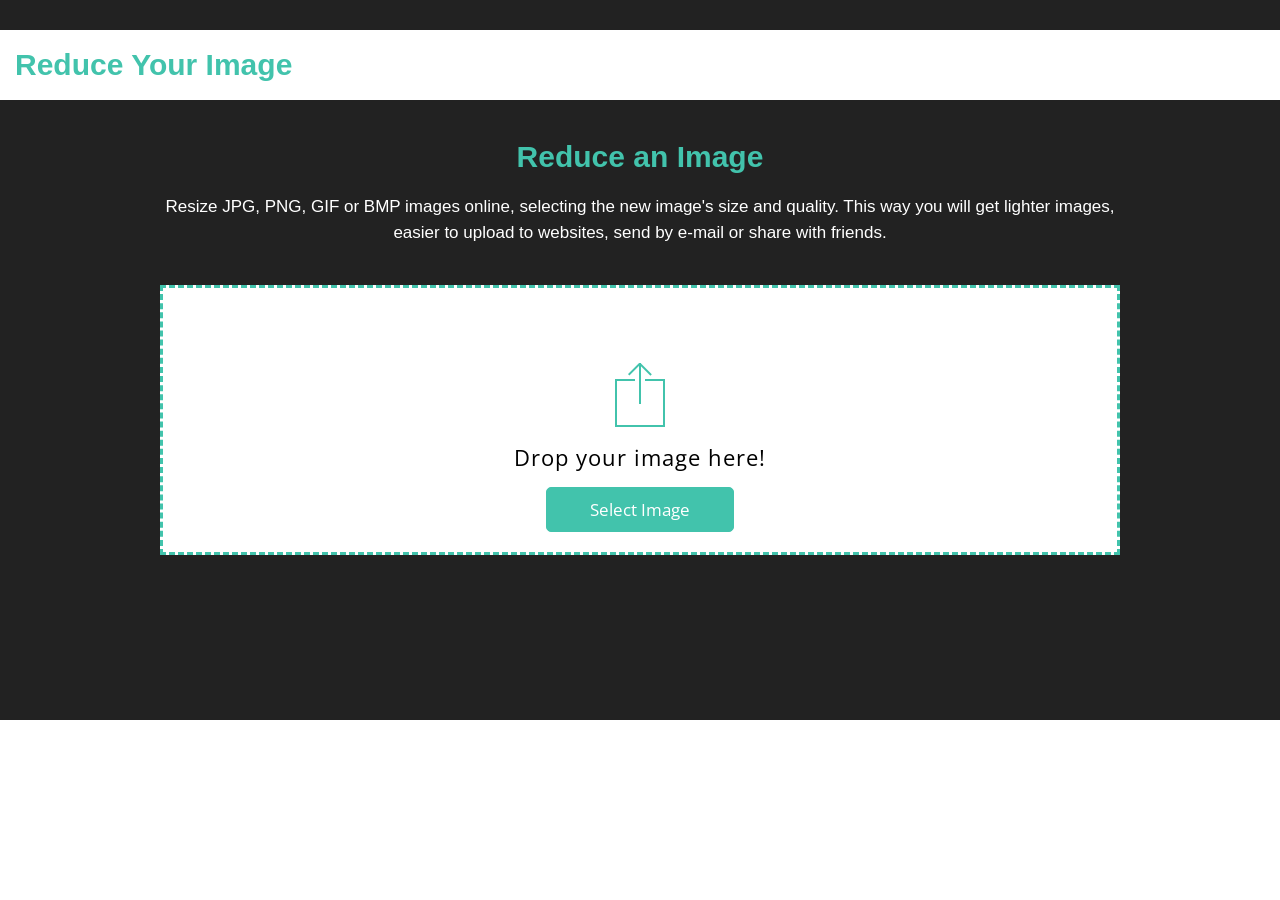
==== index.html @ ff29c618 "file name changed" ====
<!DOCTYPE html>
<html lang="en">
  <head>
    <meta charset="UTF-8" />
    <meta name="viewport" content="width=device-width, initial-scale=1.0" />
    <title>Document</title>
    <link rel="stylesheet" href="resize.css" />
    <link rel="preconnect" href="https://fonts.gstatic.com" />
    <link
      href="https://fonts.googleapis.com/css2?family=Open+Sans&display=swap"
      rel="stylesheet"
    />
    <link
      rel="stylesheet"
      href="https://stackpath.bootstrapcdn.com/font-awesome/4.7.0/css/font-awesome.min.css"
    />
  </head>
  <body>
    <div class="container">
      <div class="container-head">
        <div class="head-wrap"><h3 class="logo">Reduce Your Image</h3></div>
      </div>
      <div class="content">
        <div class="content_row">
          <h2>Reduce an Image</h2>
          <p id="para">
            Resize JPG, PNG, GIF or BMP images online, selecting the new image's
            size and quality. This way you will get lighter images, easier to
            upload to websites, send by e-mail or share with friends.
          </p>
        </div>
        <div class="drop_container" onclick="getaccess()">
          <div class="content_row2">
            <img src="ico-frame-upload.png" class="icon" alt="image" />
            <p class="drop">Drop your image here!</p>
            <input
              type="file"
              name="select image"
              id="file"
              onchange="Showimage(event)"
            />
          </div>
          <div class="content_row3">
            <div class="imgcontainer">
              <img id="image" class="image" width="100px" height="57px" />
            </div>
            <div id="filename"></div>
            <div id="dimension"></div>
            <div id="filesize"></div>
          </div>
          <span id="button">select image</span>
        </div>
        <i
          class="fa fa-times"
          id="closebtn"
          onclick="closeme()"
          aria-hidden="true"
        ></i>
      </div>
    </div>
  </body>
  <script>
    function getaccess() {
      console.log("get");
      document.getElementById("file").click();
    }
    function Showimage(event) {
      var file = document.getElementById("file");
      var row2 = document.getElementsByClassName("content_row2")[0];
      var row3 = document.getElementsByClassName("content_row3")[0];
      if (file) {
        row2.style.display = "none";
        row3.style.display = "block";
        document.getElementById("closebtn").style.display = "block";
      } else {
        row2.style.display = "flex";
        row3.style.display = "none";
        document.getElementById("closebtn").style.display = "none";
      }
      var image = document.getElementById("image");
      console.log("content");
      image.src = URL.createObjectURL(event.target.files[0]);
      console.log(event);
      image.onload = function () {
        var width = image.naturalWidth;
        var height = image.naturalHeight;
        document.getElementById("dimension").innerHTML =
          width + " " + "X" + " " + height;
        console.log({ image, a: image.naturalWidth, b: image.naturalHeight });
      };
      var filename = document.getElementById("file").files[0].name;
      document.getElementById("filename").innerHTML = filename;
      var filesize = document.getElementById("file").files[0].size;
      var files = (filesize / 1024).toFixed(2);
      document.getElementById("filesize").innerHTML = files + "kb";
    }
    function closeme() {
      var row2 = document.getElementsByClassName("content_row2")[0];
      var row3 = document.getElementsByClassName("content_row3")[0];
      var close = document.getElementById("closebtn");
      if (close) {
        console.log("close");
        row2.style.display = "flex";
        row3.style.display = "none";
        document.getElementById("closebtn").style.display = "none";
        document.getElementById("file").value = "";
      } else {
        row2.style.display = "none";
        row3.style.display = "flex";
        document.getElementById("closebtn").style.display = "block";
      }
    }
  </script>
</html>
---- resize.css ----
* {
  box-sizing: border-box;
  margin: 0;
  padding: 0;
}
body {
  width: 100vw;
  height: 100vh;
  font-family: "Open Sans", "Sans-serif";
}
.container {
  width: 100%;
  height: 80%;
  background-color: #222222;
  align-items: center;
  display: flex;
  flex-direction: column;
}
.container-head {
  width: 100%;
  height: 70px;
  background-color: white;
  text-transform: capitalize;
  color: #222222;
  padding: 10px 0px;
  font-family: sans-serif;
  position: sticky;
  top: 30px;
}
.head-wrap {
  width: 100%;
  height: 50px;
  display: flex;
  align-items: center;
  /* margin-left: 10px;
  margin-right: 10px; */
  padding: 0px 15px;
}
.logo {
  font-size: 30px;
  text-align: center;
  color: #42c3ac;
  font-family: sans-serif;
  cursor: pointer;
}
.para1 {
  font-size: 14px;
  font-family: sans-serif;
}
span {
  font-weight: bold;
}
.content {
  display: flex;
  flex-direction: column;
  align-items: center;
}
.content_row {
  width: 75%;
  margin-top: 35px;
  /* background-color: red; */
}
h2 {
  font-size: 30px;
  margin: 35px 0 20px;
  text-align: center;
  color: #42c3ac;
  font-family: sans-serif;
}
#para {
  font-size: 17px;
  margin-bottom: 25px;
  font-family: sans-serif;
  color: white;
  line-height: 1.5;
  text-align: center;
}
.drop_container {
  background-color: white;
  width: 75%;
  height: 270px;
  border: 3px dashed #42c3ac;
  cursor: pointer;
  margin-top: 15px;
  padding: 20px;
  display: flex;
  flex-direction: column;
  justify-content: flex-end;
  align-items: center;
  position: relative;
}
.content_row3 {
  display: none;
  width: 110px;
  height: 160px;
  margin-bottom: 20px;
  border: 1px solid #42c3ac;
}
.content_row2 {
  background-color: white;
  width: 100%;
  cursor: pointer;
  display: flex;
  flex-direction: column;
  align-items: center;
}
#file {
  display: none;
}
.icon {
  height: 66px;
  cursor: pointer;
}
.drop {
  margin: 15px 0px;
  font-size: 22px;
  font-family: "Open Sans", sans-serif;
  font-weight: 400;
  letter-spacing: 1px;
  cursor: pointer;
}
#button {
  font-size: 17px;
  background-color: #42c3ac;
  font-weight: 400;
  padding: 10px 43px;
  border-radius: 5px;
  border: 1px solid #42c3ac;
  text-transform: capitalize;
  color: white;
  font-family: "Open Sans", sans-serif;
  cursor: pointer;
  outline: none;
}

.imgcontainer {
  padding: 20px 2px;
  text-align: center;
}
.image {
  object-fit: contain;
}
#filename {
  width: 108px;
  padding: 2px;
  font-size: 11px;
  text-align: center;
  white-space: nowrap;
  text-overflow: ellipsis;
  overflow: hidden;
  background-color: #42c3ac;
  color: white;
}
#dimension {
  width: 108px;
  padding: 2px;
  font-size: 11px;
  text-align: center;
  white-space: nowrap;
  background-color: white;
  color: #42c3ac;
}
#filesize {
  width: 108px;
  padding: 2px;
  font-size: 11px;
  text-align: center;
  white-space: nowrap;
  background-color: #42c3ac;
  color: white;
}
#closebtn {
  width: 26px;
  height: 26px;
  border-radius: 50%;
  background-color: #ddd;
  position: relative;
  bottom: 260px;
  text-align: center;
  left: 55px;
  padding: 4px 6px;
  transition: all 0.1s;
  display: none;
  cursor: pointer;
}
#closebtn:hover {
  transform: scale(1.1);
  background-color: #bbb;
}
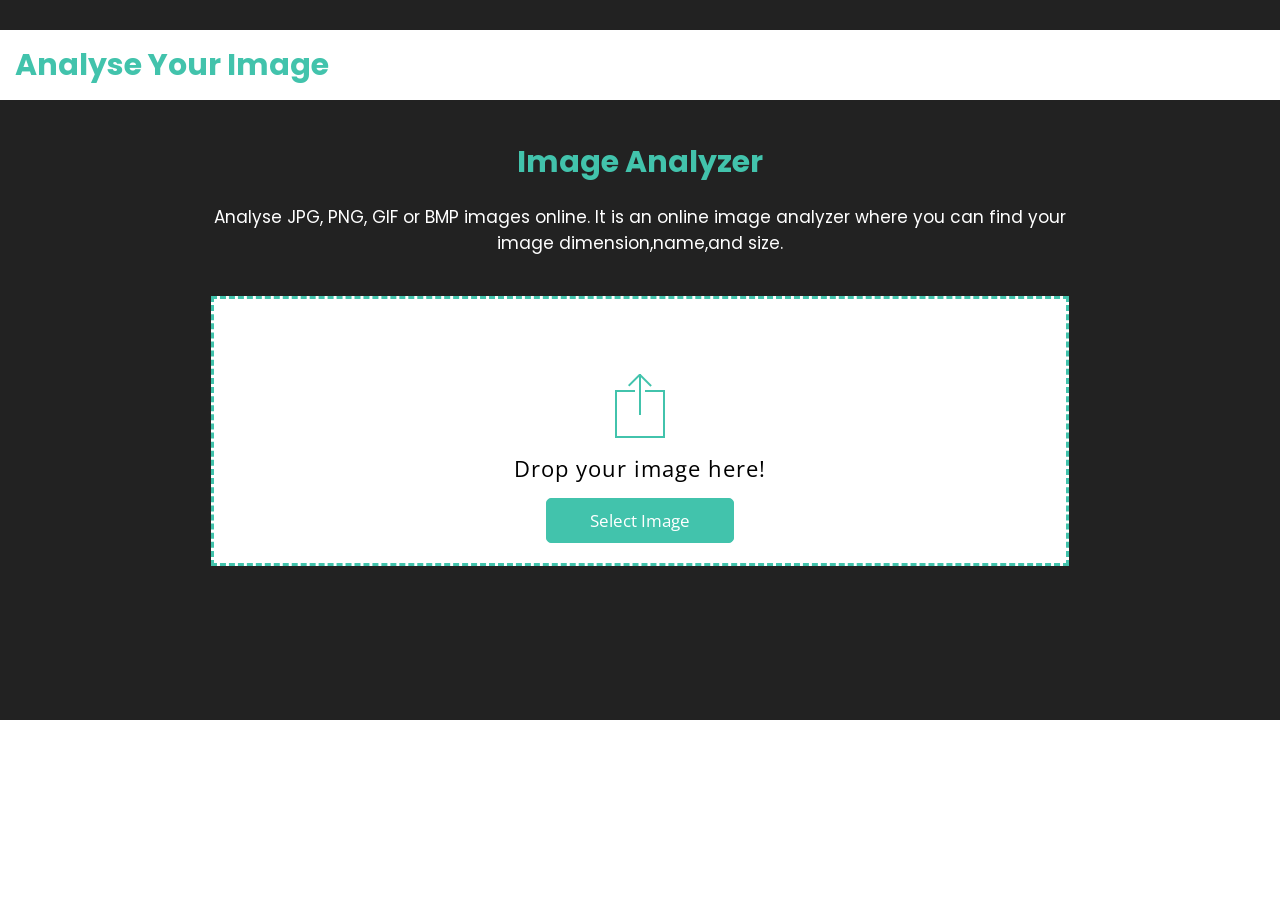
==== commit 24d0f0dd: "some content added" ====
--- a/index.html
+++ b/index.html
@@ -14,19 +14,26 @@
       rel="stylesheet"
       href="https://stackpath.bootstrapcdn.com/font-awesome/4.7.0/css/font-awesome.min.css"
     />
+    <link
+      href="https://fonts.googleapis.com/css2?family=Poppins:wght@400;500&display=swap"
+      rel="stylesheet"
+    />
+    <link
+      href="https://fonts.googleapis.com/css2?family=Kaisei+Tokumin&display=swap"
+      rel="stylesheet"
+    />
   </head>
   <body>
     <div class="container">
       <div class="container-head">
-        <div class="head-wrap"><h3 class="logo">Reduce Your Image</h3></div>
+        <div class="head-wrap"><h3 class="logo">Analyse Your Image</h3></div>
       </div>
       <div class="content">
         <div class="content_row">
-          <h2>Reduce an Image</h2>
+          <h2>Image analyzer</h2>
           <p id="para">
-            Resize JPG, PNG, GIF or BMP images online, selecting the new image's
-            size and quality. This way you will get lighter images, easier to
-            upload to websites, send by e-mail or share with friends.
+            Analyse JPG, PNG, GIF or BMP images online. It is an online image
+            analyzer where you can find your image dimension,name,and size.
           </p>
         </div>
         <div class="drop_container" onclick="getaccess()">
@@ -58,57 +65,58 @@
         ></i>
       </div>
     </div>
+    <script>
+      function getaccess() {
+        console.log("get");
+        document.getElementById("file").click();
+      }
+      function Showimage(event) {
+        var file = document.getElementById("file");
+        var row2 = document.getElementsByClassName("content_row2")[0];
+        var row3 = document.getElementsByClassName("content_row3")[0];
+        if (file) {
+          row2.style.display = "none";
+          row3.style.display = "block";
+          document.getElementById("closebtn").style.display = "block";
+        } else {
+          row2.style.display = "flex";
+          row3.style.display = "none";
+          document.getElementById("closebtn").style.display = "none";
+        }
+        var image = document.getElementById("image");
+        console.log("content");
+        image.src = URL.createObjectURL(event.target.files[0]);
+        console.log(event);
+        image.onload = function () {
+          var width = image.naturalWidth;
+          var height = image.naturalHeight;
+          document.getElementById("dimension").innerHTML =
+            width + " " + "X" + " " + height;
+          console.log({ image, a: image.naturalWidth, b: image.naturalHeight });
+        };
+        var filename = document.getElementById("file").files[0].name;
+        document.getElementById("filename").innerHTML = filename;
+        var filesize = document.getElementById("file").files[0].size;
+        var files = (filesize / 1024).toFixed(2);
+        document.getElementById("filesize").innerHTML = files + "kb";
+      }
+      function closeme() {
+        var row2 = document.getElementsByClassName("content_row2")[0];
+        var row3 = document.getElementsByClassName("content_row3")[0];
+        var close = document.getElementById("closebtn");
+        if (close) {
+          console.log("close");
+          row2.style.display = "flex";
+          row3.style.display = "none";
+          close.style.display = "none";
+          document.getElementById("file").value = "";
+        } else {
+          consloe.log("elsr");
+          row2.style.display = "none";
+          row3.style.display = "flex";
+          document.getElementById("closebtn").style.display = "block";
+        }
+      }
+    </script>
   </body>
-  <script>
-    function getaccess() {
-      console.log("get");
-      document.getElementById("file").click();
-    }
-    function Showimage(event) {
-      var file = document.getElementById("file");
-      var row2 = document.getElementsByClassName("content_row2")[0];
-      var row3 = document.getElementsByClassName("content_row3")[0];
-      if (file) {
-        row2.style.display = "none";
-        row3.style.display = "block";
-        document.getElementById("closebtn").style.display = "block";
-      } else {
-        row2.style.display = "flex";
-        row3.style.display = "none";
-        document.getElementById("closebtn").style.display = "none";
-      }
-      var image = document.getElementById("image");
-      console.log("content");
-      image.src = URL.createObjectURL(event.target.files[0]);
-      console.log(event);
-      image.onload = function () {
-        var width = image.naturalWidth;
-        var height = image.naturalHeight;
-        document.getElementById("dimension").innerHTML =
-          width + " " + "X" + " " + height;
-        console.log({ image, a: image.naturalWidth, b: image.naturalHeight });
-      };
-      var filename = document.getElementById("file").files[0].name;
-      document.getElementById("filename").innerHTML = filename;
-      var filesize = document.getElementById("file").files[0].size;
-      var files = (filesize / 1024).toFixed(2);
-      document.getElementById("filesize").innerHTML = files + "kb";
-    }
-    function closeme() {
-      var row2 = document.getElementsByClassName("content_row2")[0];
-      var row3 = document.getElementsByClassName("content_row3")[0];
-      var close = document.getElementById("closebtn");
-      if (close) {
-        console.log("close");
-        row2.style.display = "flex";
-        row3.style.display = "none";
-        document.getElementById("closebtn").style.display = "none";
-        document.getElementById("file").value = "";
-      } else {
-        row2.style.display = "none";
-        row3.style.display = "flex";
-        document.getElementById("closebtn").style.display = "block";
-      }
-    }
-  </script>
 </html>
--- a/resize.css
+++ b/resize.css
@@ -42,6 +42,7 @@
   color: #42c3ac;
   font-family: sans-serif;
   cursor: pointer;
+  font-family: "Poppins", sans-serif;
 }
 .para1 {
   font-size: 14px;
@@ -65,12 +66,13 @@
   margin: 35px 0 20px;
   text-align: center;
   color: #42c3ac;
-  font-family: sans-serif;
+  font-family: "Poppins", sans-serif;
+  text-transform: capitalize;
 }
 #para {
   font-size: 17px;
   margin-bottom: 25px;
-  font-family: sans-serif;
+  font-family: "Poppins", sans-serif;
   color: white;
   line-height: 1.5;
   text-align: center;
@@ -118,6 +120,7 @@
   font-weight: 400;
   letter-spacing: 1px;
   cursor: pointer;
+  white-space: nowrap;
 }
 #button {
   font-size: 17px;
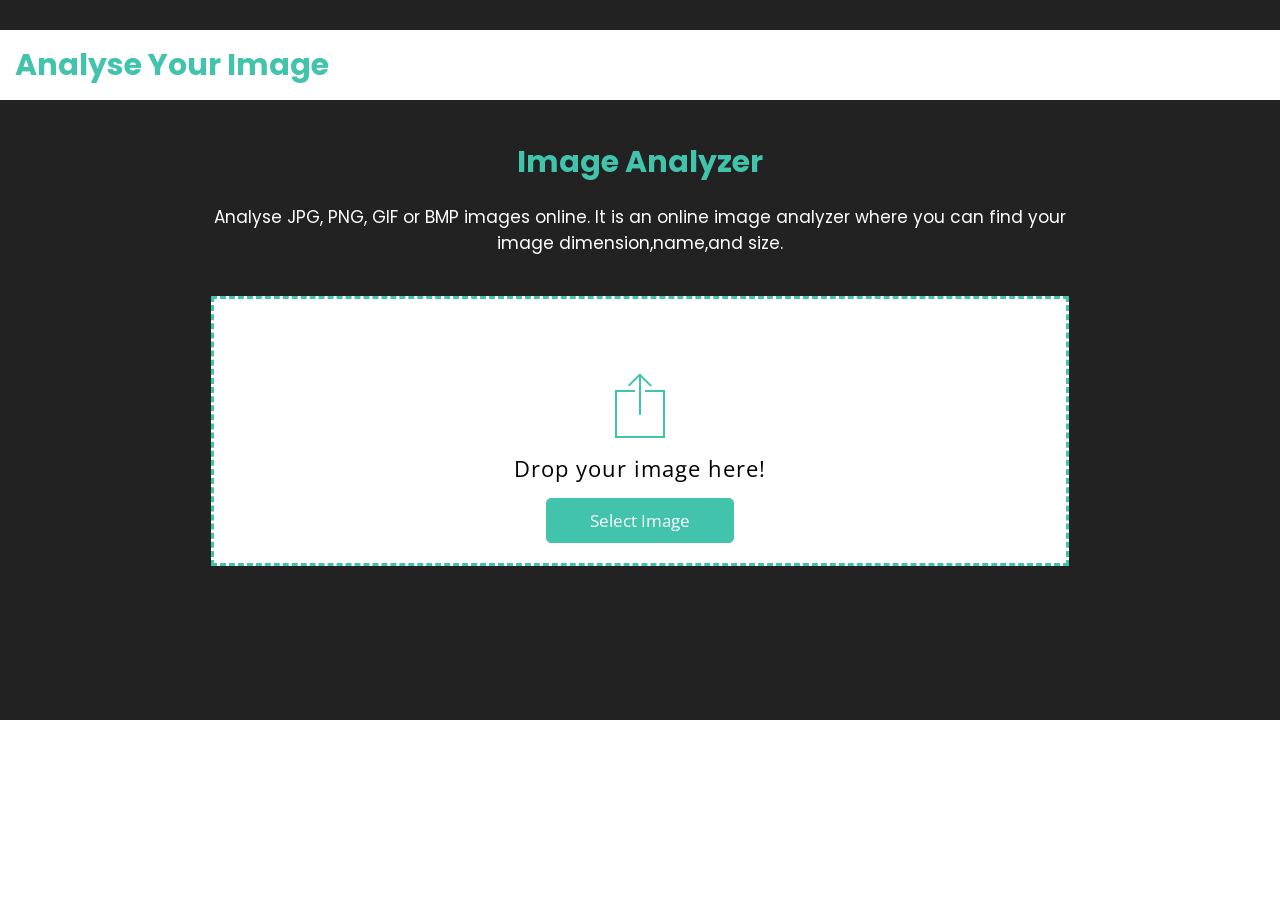
==== commit 1d75cd93: "title has changed" ====
--- a/index.html
+++ b/index.html
@@ -3,7 +3,7 @@
   <head>
     <meta charset="UTF-8" />
     <meta name="viewport" content="width=device-width, initial-scale=1.0" />
-    <title>Document</title>
+    <title>Image analyzer</title>
     <link rel="stylesheet" href="resize.css" />
     <link rel="preconnect" href="https://fonts.gstatic.com" />
     <link
@@ -16,10 +16,6 @@
     />
     <link
       href="https://fonts.googleapis.com/css2?family=Poppins:wght@400;500&display=swap"
-      rel="stylesheet"
-    />
-    <link
-      href="https://fonts.googleapis.com/css2?family=Kaisei+Tokumin&display=swap"
       rel="stylesheet"
     />
   </head>
